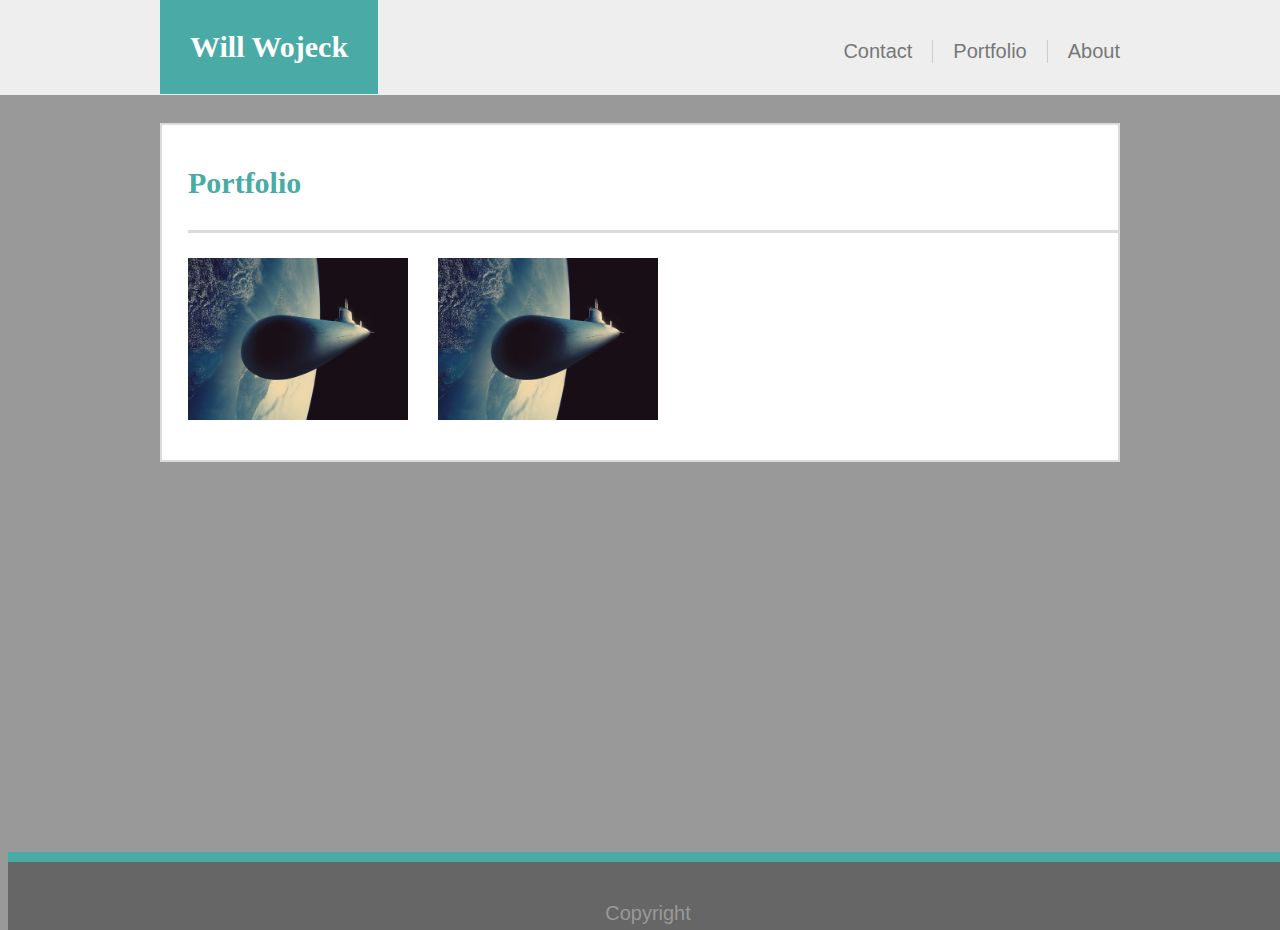
==== portfolio.html @ f90c947d "about page complete" ====
<!DOCTYPE html>
<html lang="en">

<head>
    <meta charset="UTF-8">
    <meta name="viewport" content="width=device-width, initial-scale=1.0">
    <meta http-equiv="X-UA-Compatible" content="ie=edge">
    <title>Will Wojeck</title>
    <!-- <link rel="stylesheet" type="test/css" href="assets/css/reset.css"> -->
    <link rel="stylesheet" type="text/css" href="assets/css/style.css">
</head>

<body bgcolor= "999999">

    <div class="wrapper">
            <h1>Will Wojeck</h1>
            <div id="header"></div>
            <div id="page-links">
            <div id="about-me-link">
                <a href="index.html">About</a></div>
            <div id="portfolio-link">
                <a href="portfolio.html">Portfolio</a></div>
            <div id="contact-link">
                <a href="contact.html">Contact</a></div>
            </div>
        <section id="aboutme">
            <div id="page-body">
                <h2>Portfolio</h2>
                <section id="portfolio-images">
                    <img src="assets/images/sub.jpg">
                    <img src="assets/images/sub.jpg">
                </section>
            </div>
        </section>
    </div>

    <footer>Copyright</footer>

</body>
</html>
---- assets/css/style.css ----
* {
    box-sizing: border-box;
}

  .wrapper {
      width: 960px;
      margin: 0 auto;
  }

  #header {
    position: absolute;
    width: 100%;
    top: 0;
    left: 0;
    padding-bottom: 95px;
    margin: 0;
    background: #eee;
    z-index: -1;
    float: left;
  }

  h1 {
      position: absolute;
      color: #ffffff;
      background: #4aaaa5;
      font-family: Georgia, 'Times New Roman', Times, serif;
      font-size: 30px;
      margin-top: -40px;
      margin-bottom: 0px;
      padding: 30px;
      border-bottom: 5px solid #
      float: left;
    }

    #page-links {
        position: relative;
        font-family: Arial, Helvetica, sans-serif;
        font-size: 20px;
        color: #777777;
        margin-top: 40px;
        z-index: 1;
    }

    #contact-link {
        padding-right: 20px;
        float: right;
    }

    #portfolio-link {
        padding-left: 20px;
        padding-right: 20px;
        border-right: 1px solid #cccccc;
        border-left: 1px solid #cccccc;
        float: right;
    }

    #about-me-link {
        padding-left: 20px;
        float: right;
    }

    #page-body {
        position: relative;
        width: 100%;
        padding-left: 26px;
        padding-top: 16px;
        padding-bottom: 30px;
        text-align: left;
        background: #ffffff;
        border: 2px solid #DBDBDB;
        bottom: -60px;
        float: left;
      }

    h2 {
        font-family: Georgia, 'Times New Roman', Times, serif;
        font-size: 30px;
        color: #4aaaa5;
        padding-bottom: 30px;
        border-bottom: 3px solid #DBDBDB;
    }

    a {
        color: #777777;
        text-decoration: none;
    }

    img {
        /* position: relative; */
        padding-right: 30px;
        padding-bottom: 10px;
        width: 250px;
        float: left;

    }

    body {
        font-family: Arial, Helvetica, sans-serif;
        font-size: 20px;
        color: #777777;
    }

    footer {
        position: absolute;
        text-align: center;
        width: 100%;
        padding-top: 40px;
        padding-bottom: 5px;
        bottom: -30px;
        clear: both;
        background: #666666;
        color: #999999;
        border-top: 10px solid #4aaaa5;
    }

    #portfolio-images {
        float: left;
    }
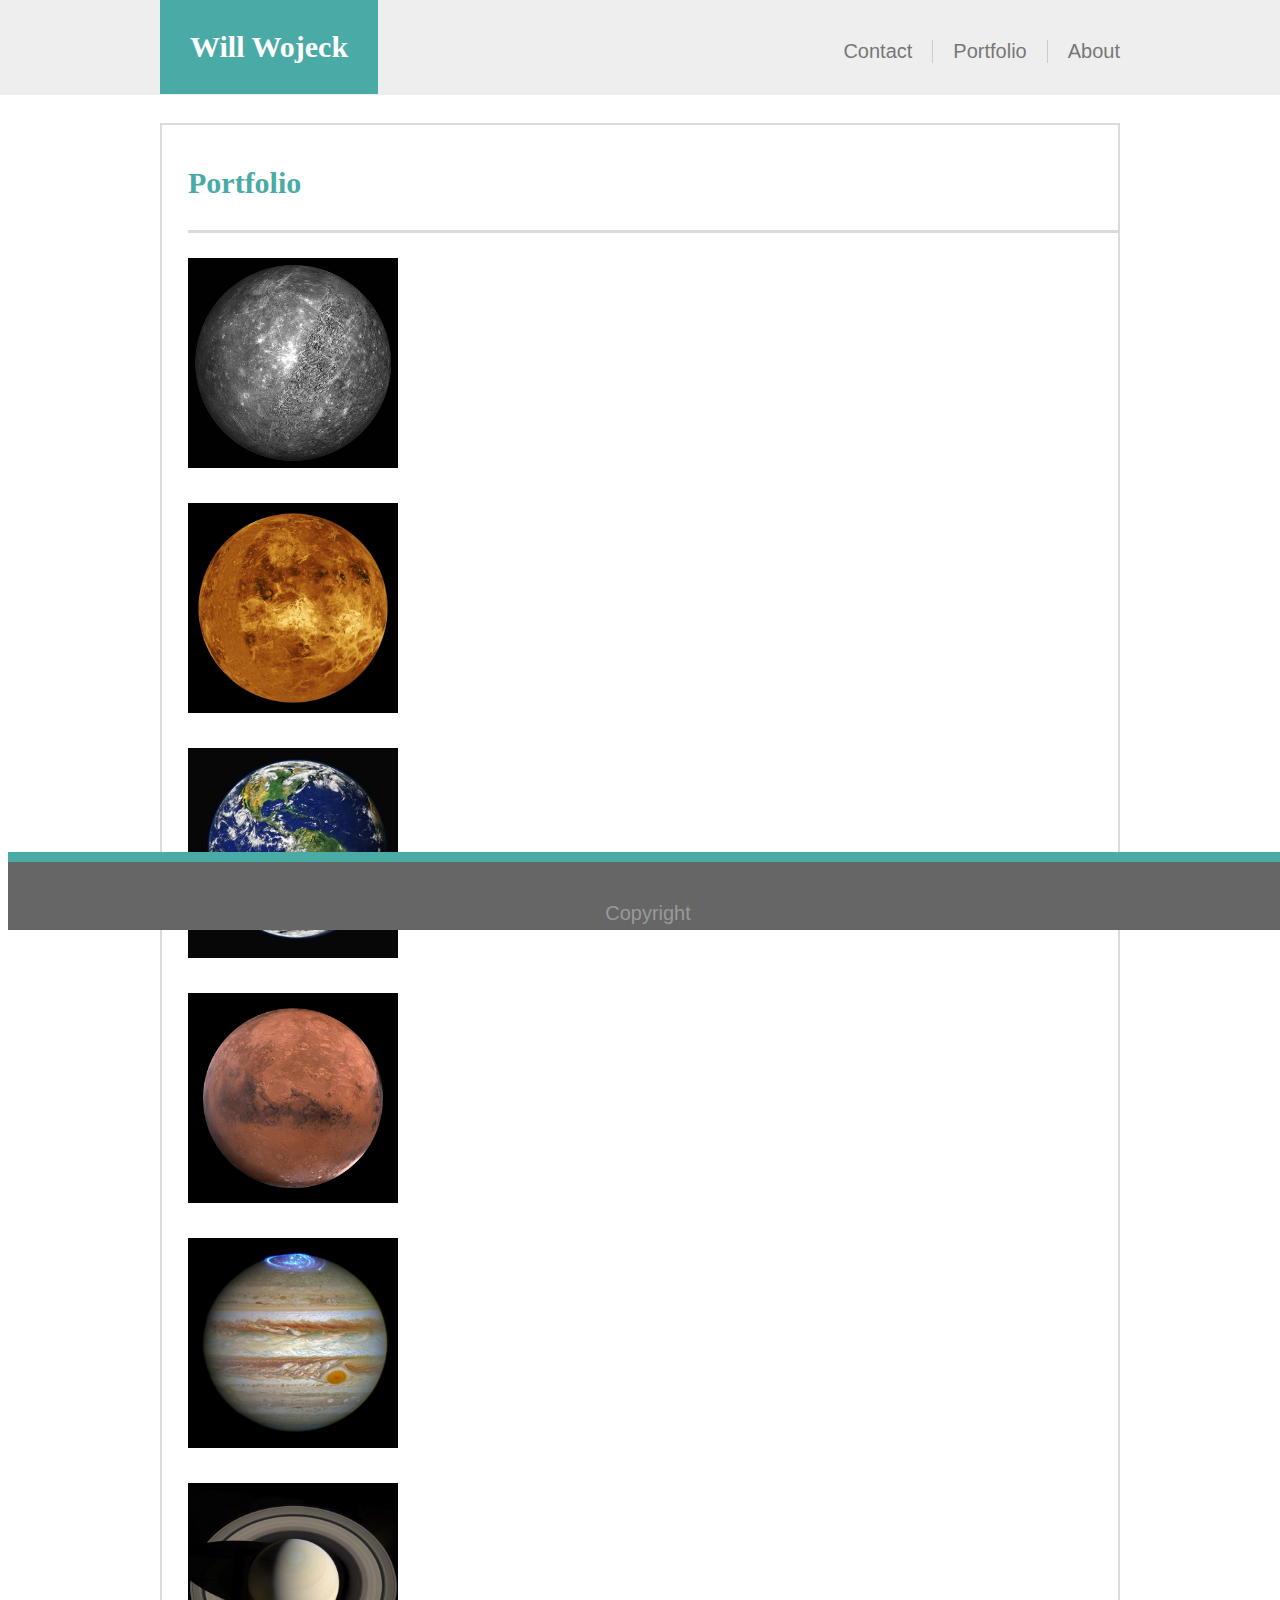
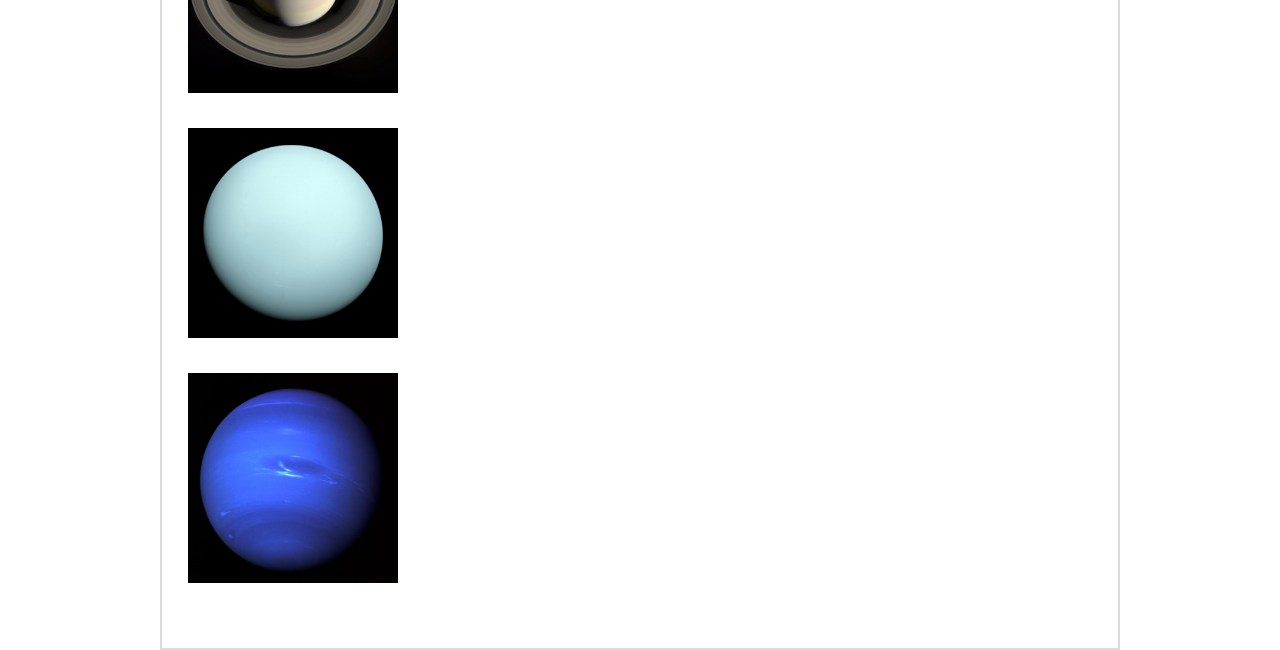
==== commit ec10b683: "portfolio image sizing" ====
--- a/portfolio.html
+++ b/portfolio.html
@@ -10,7 +10,7 @@
     <link rel="stylesheet" type="text/css" href="assets/css/style.css">
 </head>
 
-<body bgcolor= "999999">
+<body>
 
     <div class="wrapper">
             <h1>Will Wojeck</h1>
@@ -23,15 +23,19 @@
             <div id="contact-link">
                 <a href="contact.html">Contact</a></div>
             </div>
-        <section id="aboutme">
             <div id="page-body">
                 <h2>Portfolio</h2>
-                <section id="portfolio-images">
-                    <img src="assets/images/sub.jpg">
-                    <img src="assets/images/sub.jpg">
-                </section>
+                <div class="planet">
+                    <img src="assets/images/mercury.jpg" width="240" height="240">
+                    <img src="assets/images/venus.jpg" width="240" height="240">
+                    <img src="assets/images/earth.jpg" width="240" height="240">
+                    <img src="assets/images/mars.jpg" width="240" height="240">
+                    <img src="assets/images/jupiter.jpg" width="240" height="240">
+                    <img src="assets/images/saturn.jpg" width="240" height="240">
+                    <img src="assets/images/uranus.jpg" width="240" height="240">
+                    <img src="assets/images/neptune.jpg" width="240" height="240">
+                </div>
             </div>
-        </section>
     </div>
 
     <footer>Copyright</footer>
--- a/assets/css/style.css
+++ b/assets/css/style.css
@@ -5,6 +5,10 @@
   .wrapper {
       width: 960px;
       margin: 0 auto;
+  }
+
+  body {
+    background-image: url("assets/images/papyrus-dark.png");
   }
 
   #header {
@@ -28,7 +32,6 @@
       margin-top: -40px;
       margin-bottom: 0px;
       padding: 30px;
-      border-bottom: 5px solid #
       float: left;
     }
 
@@ -86,12 +89,9 @@
     }
 
     img {
-        /* position: relative; */
         padding-right: 30px;
-        padding-bottom: 10px;
-        width: 250px;
-        float: left;
-
+        padding-bottom: 30px;
+        z-index: -2;
     }
 
     body {
@@ -113,6 +113,7 @@
         border-top: 10px solid #4aaaa5;
     }
 
-    #portfolio-images {
+    .planet {
+        width: 400px;
         float: left;
     }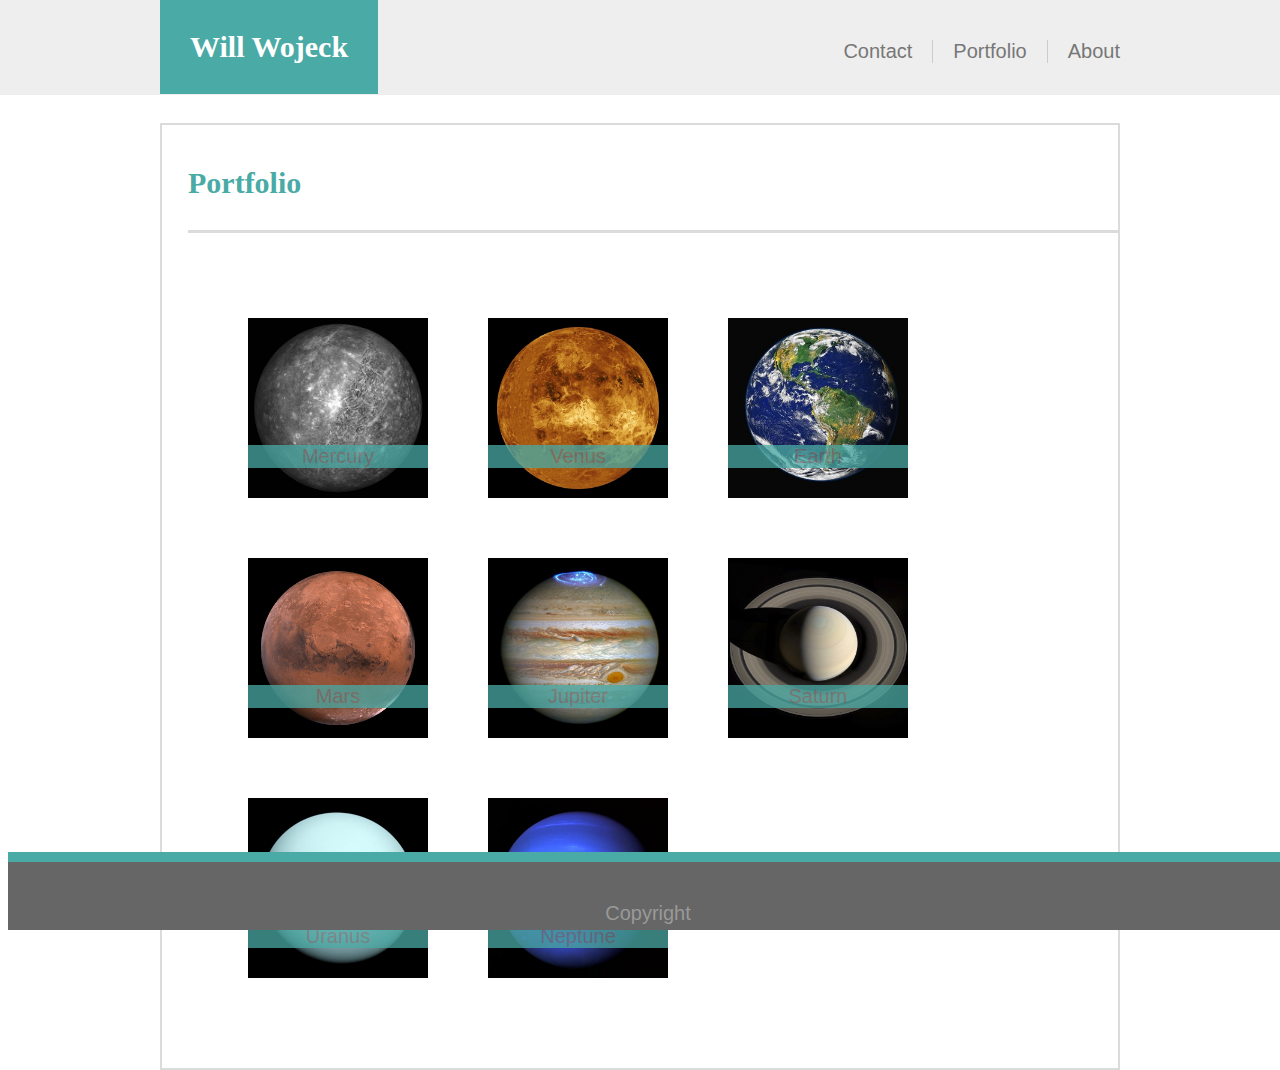
==== commit 7dcbdf7e: "portfolio complete" ====
--- a/portfolio.html
+++ b/portfolio.html
@@ -26,14 +26,30 @@
             <div id="page-body">
                 <h2>Portfolio</h2>
                 <div class="planet">
-                    <img src="assets/images/mercury.jpg" width="240" height="240">
-                    <img src="assets/images/venus.jpg" width="240" height="240">
-                    <img src="assets/images/earth.jpg" width="240" height="240">
-                    <img src="assets/images/mars.jpg" width="240" height="240">
-                    <img src="assets/images/jupiter.jpg" width="240" height="240">
-                    <img src="assets/images/saturn.jpg" width="240" height="240">
-                    <img src="assets/images/uranus.jpg" width="240" height="240">
-                    <img src="assets/images/neptune.jpg" width="240" height="240">
+                    <div id="mercury">
+                        <img src="assets/images/mercury.jpg" class="planet" width="240" height="240">
+                        <div class="planet-tag">Mercury</div></div>
+                    <div id="venus">
+                        <img src="assets/images/venus.jpg" class="planet" width="240" height="240">
+                        <div class="planet-tag">Venus</div></div>
+                    <div id="earth">
+                        <img src="assets/images/earth.jpg" class="planet" width="240" height="240">
+                        <div class="planet-tag">Earth</div></div>
+                    <div id="mars">
+                        <img src="assets/images/mars.jpg" class="planet" width="240" height="240">
+                        <div class="planet-tag">Mars</div></div>
+                    <div id="jupiter">
+                        <img src="assets/images/jupiter.jpg" class="planet" width="240" height="240">
+                        <div class="planet-tag">Jupiter</div></div>
+                    <div id="saturn">
+                        <img src="assets/images/saturn.jpg" class="planet" width="240" height="240">
+                        <div class="planet-tag">Saturn</div></div>
+                    <div id="uranus">
+                        <img src="assets/images/uranus.jpg" class="planet" width="240" height="240">
+                        <div class="planet-tag">Uranus</div></div>
+                    <div id="neptune">
+                        <img src="assets/images/neptune.jpg" class="planet" width="240" height="240">
+                        <div class="planet-tag">Neptune</div></div>
                 </div>
             </div>
     </div>
--- a/assets/css/style.css
+++ b/assets/css/style.css
@@ -7,32 +7,46 @@
       margin: 0 auto;
   }
 
-  body {
-    background-image: url("assets/images/papyrus-dark.png");
-  }
+    body {
+        background-image: url("assets/images/papyrus-dark.png");
+    }
+    
+#header {
+        position: absolute;
+        width: 100%;
+        top: 0;
+        left: 0;
+        padding-bottom: 95px;
+        margin: 0;
+        background: #eee;
+        z-index: -1;
+        float: left;
+    }
+    
+    h1 {
+        position: absolute;
+        color: #ffffff;
+        background: #4aaaa5;
+        font-family: Georgia, 'Times New Roman', Times, serif;
+        font-size: 30px;
+        margin-top: -40px;
+        margin-bottom: 0px;
+        padding: 30px;
+        float: left;
+    }
+    
+    h2 {
+        font-family: Georgia, 'Times New Roman', Times, serif;
+        font-size: 30px;
+        color: #4aaaa5;
+        padding-bottom: 30px;
+        border-bottom: 3px solid #DBDBDB;
+    }
 
-  #header {
-    position: absolute;
-    width: 100%;
-    top: 0;
-    left: 0;
-    padding-bottom: 95px;
-    margin: 0;
-    background: #eee;
-    z-index: -1;
-    float: left;
-  }
-
-  h1 {
-      position: absolute;
-      color: #ffffff;
-      background: #4aaaa5;
-      font-family: Georgia, 'Times New Roman', Times, serif;
-      font-size: 30px;
-      margin-top: -40px;
-      margin-bottom: 0px;
-      padding: 30px;
-      float: left;
+    body {
+        font-family: Arial, Helvetica, sans-serif;
+        font-size: 20px;
+        color: #777777;
     }
 
     #page-links {
@@ -44,6 +58,26 @@
         z-index: 1;
     }
 
+    a {
+        color: #777777;
+        text-decoration: none;
+    }
+
+    img {
+        float: left;
+        z-index: -2;
+    }
+
+    .index-img {
+        padding-right: 30px;
+        padding-bottom: 10px;
+    }
+
+    .portfolio-img {
+        padding: 30px;
+    }
+
+    
     #contact-link {
         padding-right: 20px;
         float: right;
@@ -75,31 +109,6 @@
         float: left;
       }
 
-    h2 {
-        font-family: Georgia, 'Times New Roman', Times, serif;
-        font-size: 30px;
-        color: #4aaaa5;
-        padding-bottom: 30px;
-        border-bottom: 3px solid #DBDBDB;
-    }
-
-    a {
-        color: #777777;
-        text-decoration: none;
-    }
-
-    img {
-        padding-right: 30px;
-        padding-bottom: 30px;
-        z-index: -2;
-    }
-
-    body {
-        font-family: Arial, Helvetica, sans-serif;
-        font-size: 20px;
-        color: #777777;
-    }
-
     footer {
         position: absolute;
         text-align: center;
@@ -107,13 +116,68 @@
         padding-top: 40px;
         padding-bottom: 5px;
         bottom: -30px;
-        clear: both;
         background: #666666;
         color: #999999;
         border-top: 10px solid #4aaaa5;
+        float: left;
     }
 
     .planet {
-        width: 400px;
+        padding: 30px;
+        float: left;
+    }
+
+    .planet-tag { 
+        position: absolute;
+        text-align: center;
+        width: 75%;
+        font-family: Arial, Helvetica, sans-serif;
+        font-size: 20px;
+        color: #777777;
+        background: #4aaaa5;
+        margin: 20px;
+        bottom: 40px;
+        left: 10px;
+        opacity: .75;
+        float: left;
+    }
+
+    #mercury {
+        position: relative;
+        float: left;
+    }
+
+    #venus {
+        position: relative;
+        float: left;
+    }
+
+    #earth{
+        position: relative;
+        float: left;
+    }
+
+    #mars {
+        position: relative;
+        float: left;
+    }
+
+    #jupiter {
+        position: relative;
+        float: left;
+    }
+
+    #saturn {
+        position: relative;
+        float: left;
+    }
+
+    #uranus {
+        position: relative;
+        float: left;
+    }
+
+    #neptune {
+        position: relative;
         float: left;
     }